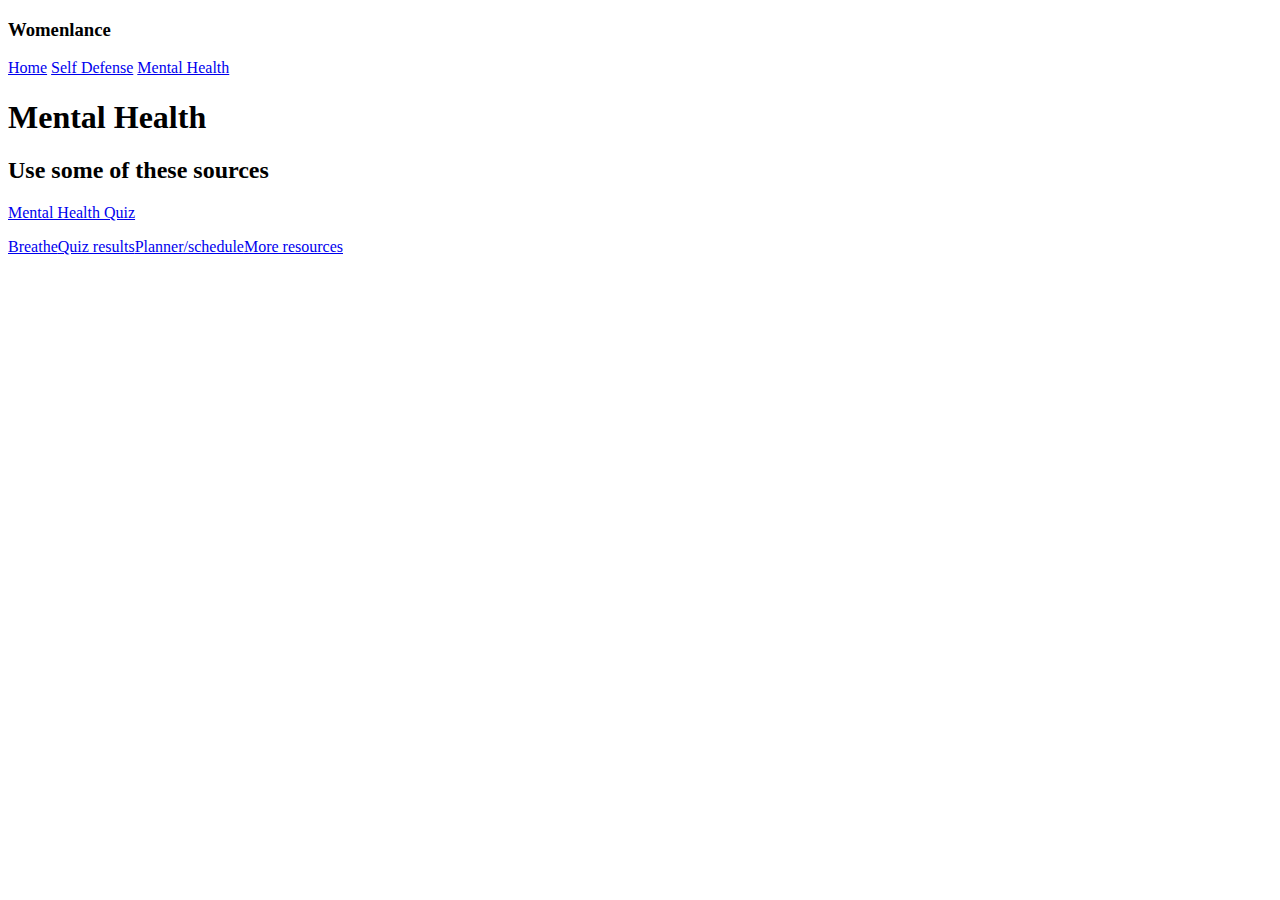
==== mental.html @ 00783858 "Update mental.html" ====
<!DOCTYPE html>
<html>
  <head>
    <meta charset="utf-8">
    <meta name="viewport" content="width=device-width">
    <title>Womenlance</title>
    <link href="style.css" rel="stylesheet" type="text/css" />
    <link rel="icon" href="Womenlance.png">
    <style>
@import url('https://fonts.googleapis.com/css2?family=Roboto&display=swap');
</style> 
<link rel="icon" href="Womenlance.png">
  </head>
  <div id="wrapper">


  <body>
    <div class="navcontainer">
      <div class="navtext flexnav"><h3>Womenlance</h3></div>
      <div class="navbar flexnav">
        <a class="active"
        href="index.html">Home</a>
        <a href="defense.html">Self Defense</a>
        <a href="mental.html">Mental Health</a>
      </div>
    </div>
<div class= "Mental Health" display="block"><h1 class="Mental Health">Mental Health</h1><h2>Use some of these sources</h2></div>
    <a href="https://forms.gle/ACBtgEW2YCpFQeRH6">Mental Health Quiz</a>
    <p class="desc"></p><div vlass="flexbutton"><a class="buttons flex2" href="breathe.html">Breathe</a><a class="buttons flex2" href="quiz results.html">Quiz results</a><a class="buttons flex2" href="planner.html">Planner/schedule</a><a class="buttons flex2" href="more.html">More resources</a></div></div><div class="image flex"><br><br><br><img src= "" align="center" width="800px"/><div>
    </div>
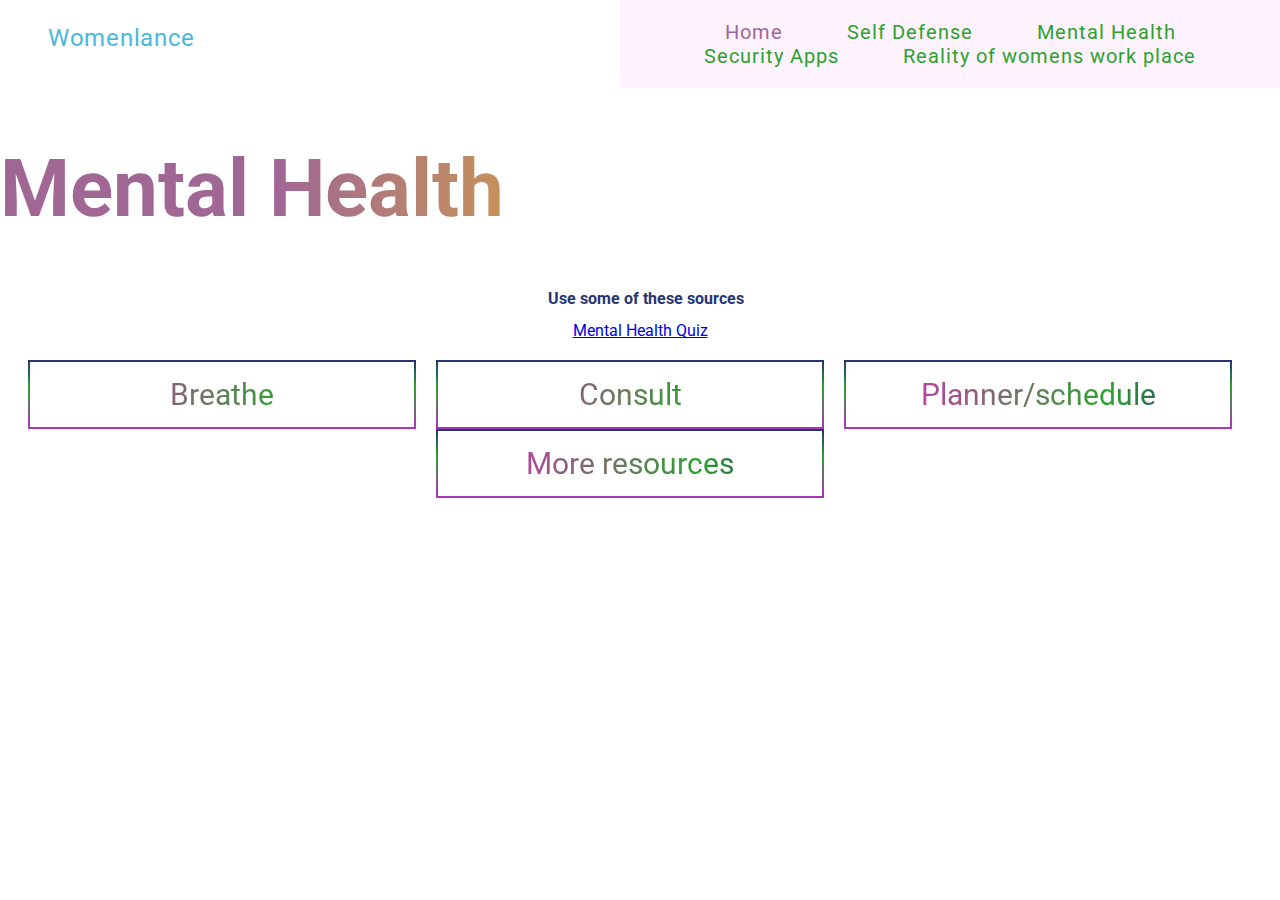
==== commit 6c64970c: "Add files via upload" ====
--- a/mental.html
+++ b/mental.html
@@ -22,9 +22,11 @@
         href="index.html">Home</a>
         <a href="defense.html">Self Defense</a>
         <a href="mental.html">Mental Health</a>
+        <a href="security.html">Security Apps</a>
+        <a href="reality.html">Reality of womens work place</a>
       </div>
     </div>
 <div class= "Mental Health" display="block"><h1 class="Mental Health">Mental Health</h1><h2>Use some of these sources</h2></div>
-    <a href="https://forms.gle/ACBtgEW2YCpFQeRH6">Mental Health Quiz</a>
-    <p class="desc"></p><div vlass="flexbutton"><a class="buttons flex2" href="breathe.html">Breathe</a><a class="buttons flex2" href="quiz results.html">Quiz results</a><a class="buttons flex2" href="planner.html">Planner/schedule</a><a class="buttons flex2" href="more.html">More resources</a></div></div><div class="image flex"><br><br><br><img src= "" align="center" width="800px"/><div>
-    </div>
+    <a href="https://www.psycom.net/depression-test/" target="_blank">Mental Health Quiz</a>
+    <p class="desc"></p><div vlass="flexbutton"><a class="buttons flex2" href="breathe.html">Breathe</a><a class="buttons flex2" href="refer.html">Consult</a><a class="buttons flex2" href="planner.html">Planner/schedule</a><a class="buttons flex2" href="more.html">More resources</a></div></div><div class="image flex"><br><br><br><img src= "" align="center" width="800px"/><div>
+    </div>--- a/style.css
+++ b/style.css
@@ -0,0 +1,188 @@
+body {
+  margin: 0;
+  background-color: white;
+  text-align: center;
+  color: mediumorchid;
+  font-family: 'Roboto', sans-serif;
+}
+
+#wrapper {
+    margin-left:auto;
+    margin-right:auto;
+    max-width: 1980px;
+}
+
+.navcontainer {
+  display: flex;
+  justify-content: center;
+  margin-bottom: 20px;
+}
+
+
+.navbar {
+  background-color: #FFF2FF;
+  max-width: 800px;
+  padding: 20px;
+  height: 100%;
+}
+
+.navbar a{
+  padding: 20px 30px;
+  font-family: Roboto;
+  font-style: normal;
+  font-weight: normal;
+  font-size: 20px;
+  letter-spacing: 1px;
+  text-decoration: none;
+  color: rgb(43, 163, 43);
+}
+
+.navbar a.active {
+  color: rgb(160, 102, 148);
+}
+
+.navbar a:hover {
+  //color: #B5449C;
+  transition-duration: 0.4s;
+  background-color: #E9D8F6;
+}
+
+.title {
+  font-size: 100px;
+  text-align: left;
+  margin: 0;
+}
+
+h1{
+  font-size: 80px;
+  font-family: 'Roboto', sans-serif;
+  background: -webkit-linear-gradient(180deg, #253476 5.73%, gold 32.29%, #a06694 78.65%);
+  -webkit-background-clip: text;
+  -webkit-text-fill-color: transparent;
+  text-align: left;
+}
+
+.journal {
+  background: -webkit-linear-gradient(180deg, #253476 5.73%, rgb(43, 163, 43) 32.29%, #a06694 78.65%);
+  -webkit-background-clip: text;
+  -webkit-text-fill-color: transparent;
+  text-align: center;
+}
+
+h2 {
+  padding-left: 1vw;
+  text-align: center;
+  color: #253476;
+  font-size: 1rem;
+}
+
+h3 {
+  text-align: left;
+  padding-left: 2em;
+  font-family: Roboto;
+  font-style: normal;
+  font-weight: normal;
+  font-size: 1.5em;
+  letter-spacing: 0.03em;
+  color: #4BB8DB;
+}
+
+h4 {
+  font-size: 40px;
+  font-family: 'Roboto', sans-serif;
+  background: -webkit-linear-gradient(180deg, #253476 5.73%, rgb(43, 163, 43) 32.29%, #B5449C 78.65%);
+  -webkit-background-clip: text;
+  -webkit-text-fill-color: transparent;
+}
+
+.container1 {
+  display: flex;
+  flex-wrap: wrap;
+  justify-content: center;
+  align-items: left;
+}
+
+.left {
+  //background-color: green;
+  padding-left: 5em;
+  text-align: left;
+}
+
+.flex {
+  flex: 1;
+  //border: 3px solid red;
+}
+
+.flexnav {
+  flex: 1;
+  width: 100%;
+}
+
+.image {
+  //background-color: red;
+}
+
+.desc {
+  font-family: Roboto;
+  font-style: normal;
+  font-weight: normal;
+  font-size: 20px;
+  line-height: 150%;
+
+  /* or 150% */
+
+  color:#9B5CBD;
+}
+
+.solid {
+  border: 4px solid #FFF2FF;
+  margin: 0;
+}
+
+.flexbutton {
+  display: flex; 
+  justify-content: center;
+}
+
+.flex2 {
+  flex: 1;
+}
+
+.buttons {
+  font-family: Roboto;
+  font-style: normal;
+  font-weight: normal;
+  font-size: 30px;
+  text-decoration: none;
+  display: inline-block;
+  width: 30%;
+  text-align: center;
+  background: -webkit-linear-gradient(180deg, #253476 5.73%, rgb(43, 163, 43) 32.29%, #B5449C 78.65%);
+  -webkit-background-clip: text;
+  -webkit-text-fill-color: transparent;
+  border: 2px solid;
+  border-image-slice: 1;
+  border-image-source: linear-gradient(180deg, #253476 0%, rgb(43, 163, 43) 39.06%, #AE33B9 100%);
+  padding: 15px 0px;
+  transition-duration: 0.4s;
+  margin-right: 20px;
+
+
+}
+
+.buttons:hover {
+  box-shadow: 0px 2px 8px 0px #4BB8DB;
+}
+
+
+.flex-container {
+  display:flex;
+  margin-left: 50px;
+}
+.flex-child {
+  flex:1;
+  height:100vh;
+}
+.flex-child:first-child {
+  margin-right:10px;
+}